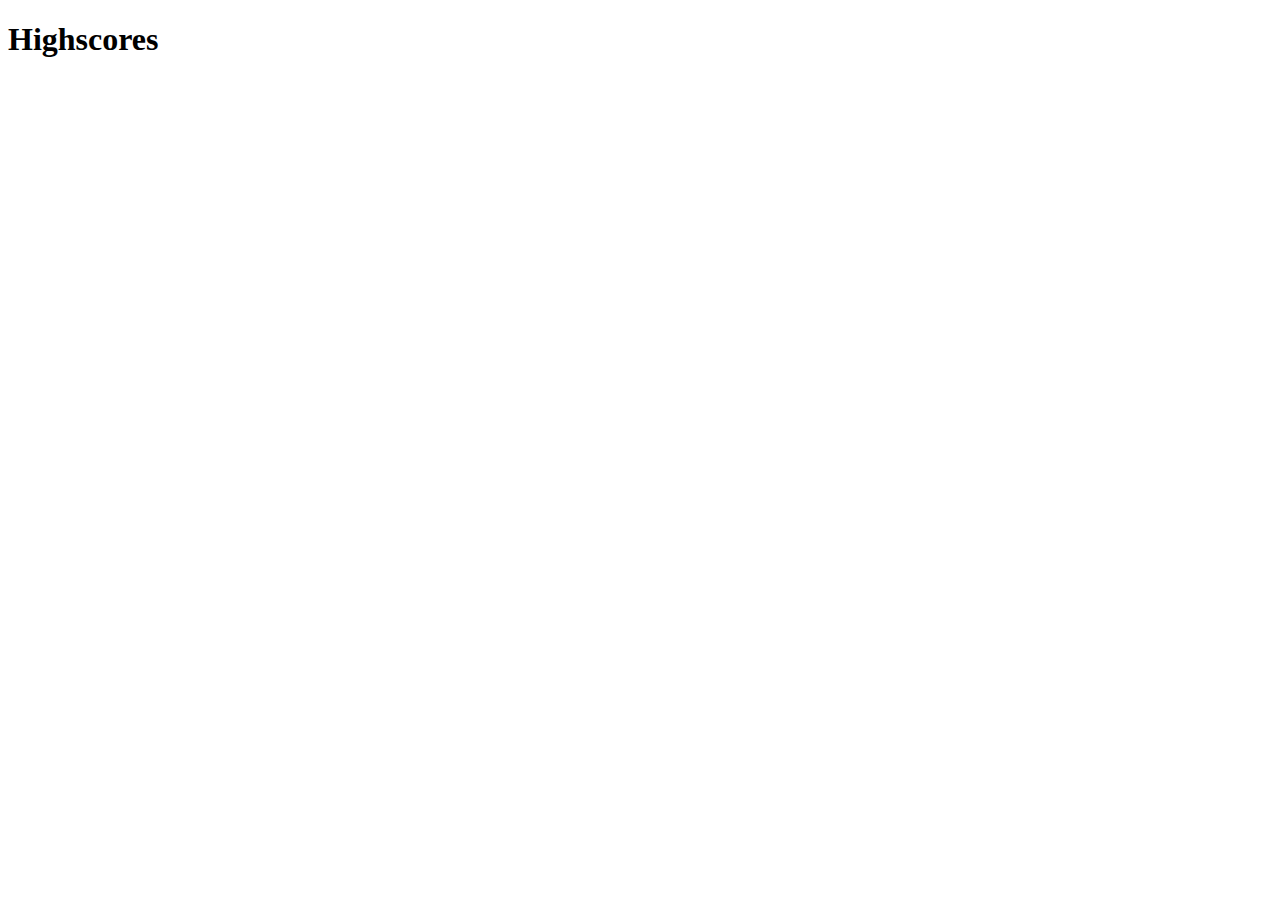
==== highscores.html @ 4c11863a "working quiz" ====
<!DOCTYPE html>
<html lang="en">
<head>
    <meta charset="UTF-8">
    <meta http-equiv="X-UA-Compatible" content="IE=edge">
    <meta name="viewport" content="width=device-width, initial-scale=1.0">
    <title>Highscores</title>
</head>
<body>
    <div class="highscore-container">
        <h1>Highscores</h1>
        <div class="scores"></div>
    </div>

    <script src="./assets/js/highscores.js"></script>
</body>
</html>
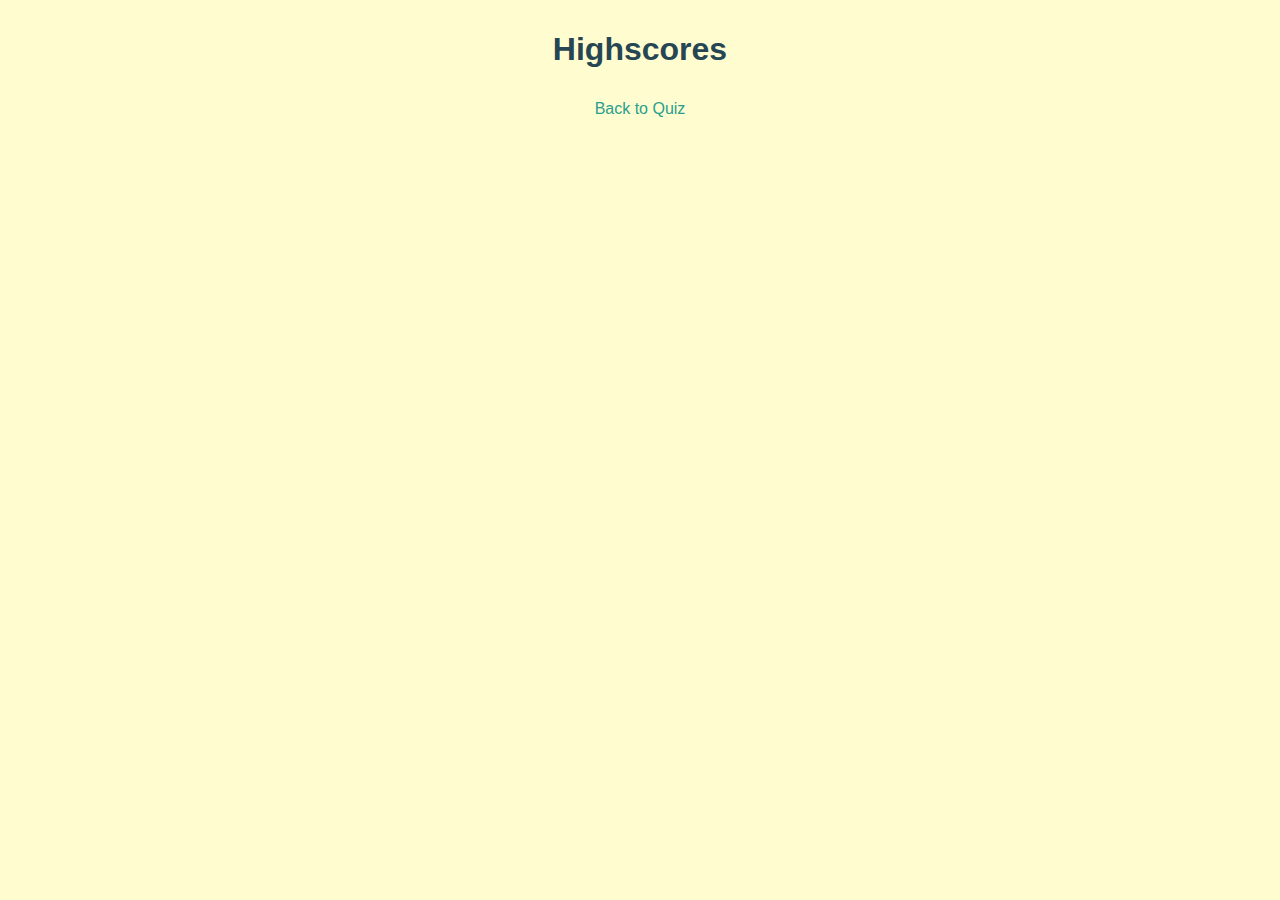
==== commit 0702501a: "styled Highscore page" ====
--- a/highscores.html
+++ b/highscores.html
@@ -4,13 +4,18 @@
     <meta charset="UTF-8">
     <meta http-equiv="X-UA-Compatible" content="IE=edge">
     <meta name="viewport" content="width=device-width, initial-scale=1.0">
-    <title>Highscores</title>
+    <link rel="stylesheet" href="./assets/css/style.css">
+    <title>Highscoresnt</title>
 </head>
 <body>
     <div class="highscore-container">
-        <h1>Highscores</h1>
+        <h1 class="page-title">Highscores</h1>
         <div class="scores"></div>
     </div>
+
+    <p>
+        <a href="index.html">Back to Quiz</a>
+    </p>
 
     <script src="./assets/js/highscores.js"></script>
 </body>
--- a/assets/css/style.css
+++ b/assets/css/style.css
@@ -0,0 +1,66 @@
+* {
+    font-family: Arial, Helvetica, sans-serif;
+    box-sizing: border-box;
+    background-color: #FFFDD0;
+}
+
+.hidden {
+    display: none;
+}
+.page-title {
+    text-align: center;
+    padding: 10px;
+    color: #264653;
+}
+
+a {
+    color: #2a9d8f;
+    text-decoration: none;
+}
+
+.page-content {
+    text-align: center;
+}
+
+.instructions {
+    text-align: center;
+    color: #2a9d8f;
+}
+
+.start-btn{
+    color: #2a9d8f;
+    display: inline-block;
+    padding: 10px;
+    font-size: 2rem;
+    border-radius: 5px;
+    position: relative;
+    text-align: center;
+    box-shadow: 0.25px 2px #264653;
+}
+
+header {
+    text-align: center;
+    padding: 15px;
+}
+
+.initial-form, h2, .timer {
+    text-align: center;
+    padding: 10px;
+    color: #264653;
+}
+
+.submit-btn {
+    color: #2a9d8f;
+    display: inline-block;
+    position: relative;
+    box-shadow: 0.25px .5px #264653;
+}
+
+.start-btn:hover, .choice-btn:hover, .submit-btn:hover{
+    color: #264653;
+    text-shadow: none;
+}
+
+p {
+    text-align: center;
+}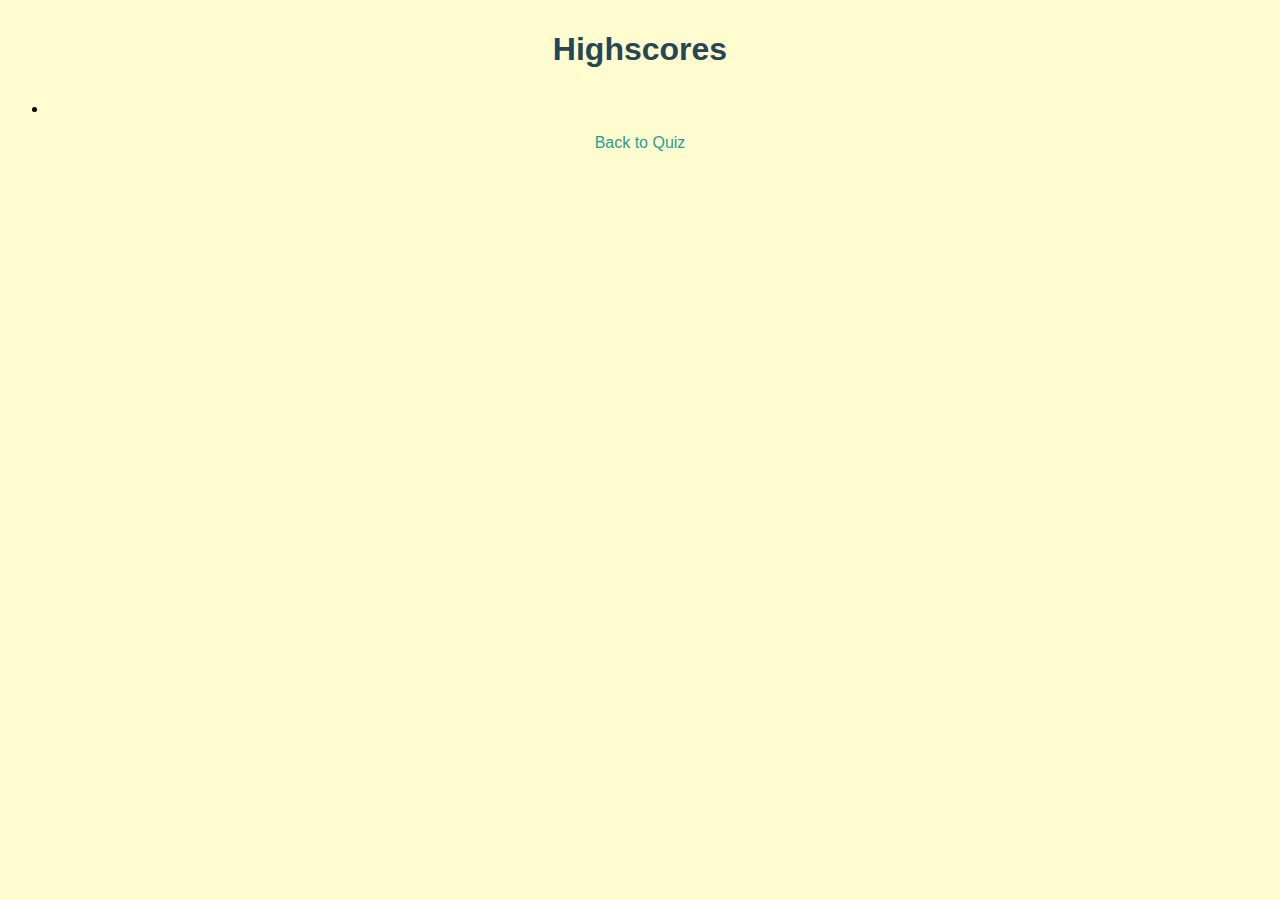
==== commit e43decf5: "updates to local storage" ====
--- a/highscores.html
+++ b/highscores.html
@@ -11,6 +11,9 @@
     <div class="highscore-container">
         <h1 class="page-title">Highscores</h1>
         <div class="scores"></div>
+        <ul id="highscores-list">
+            <li id="initial-area"></li>
+        </ul>
     </div>
 
     <p>
--- a/assets/css/style.css
+++ b/assets/css/style.css
@@ -56,6 +56,13 @@
     box-shadow: 0.25px .5px #264653;
 }
 
+.answer-btn {
+    color: #2a9d8f;
+    display: inline-block;
+    position: relative;
+    box-shadow: 0.25px .5px #264653;
+}
+
 .start-btn:hover, .choice-btn:hover, .submit-btn:hover{
     color: #264653;
     text-shadow: none;
@@ -63,4 +70,8 @@
 
 p {
     text-align: center;
+}
+.scores {
+    text-align: center;
+ 
 }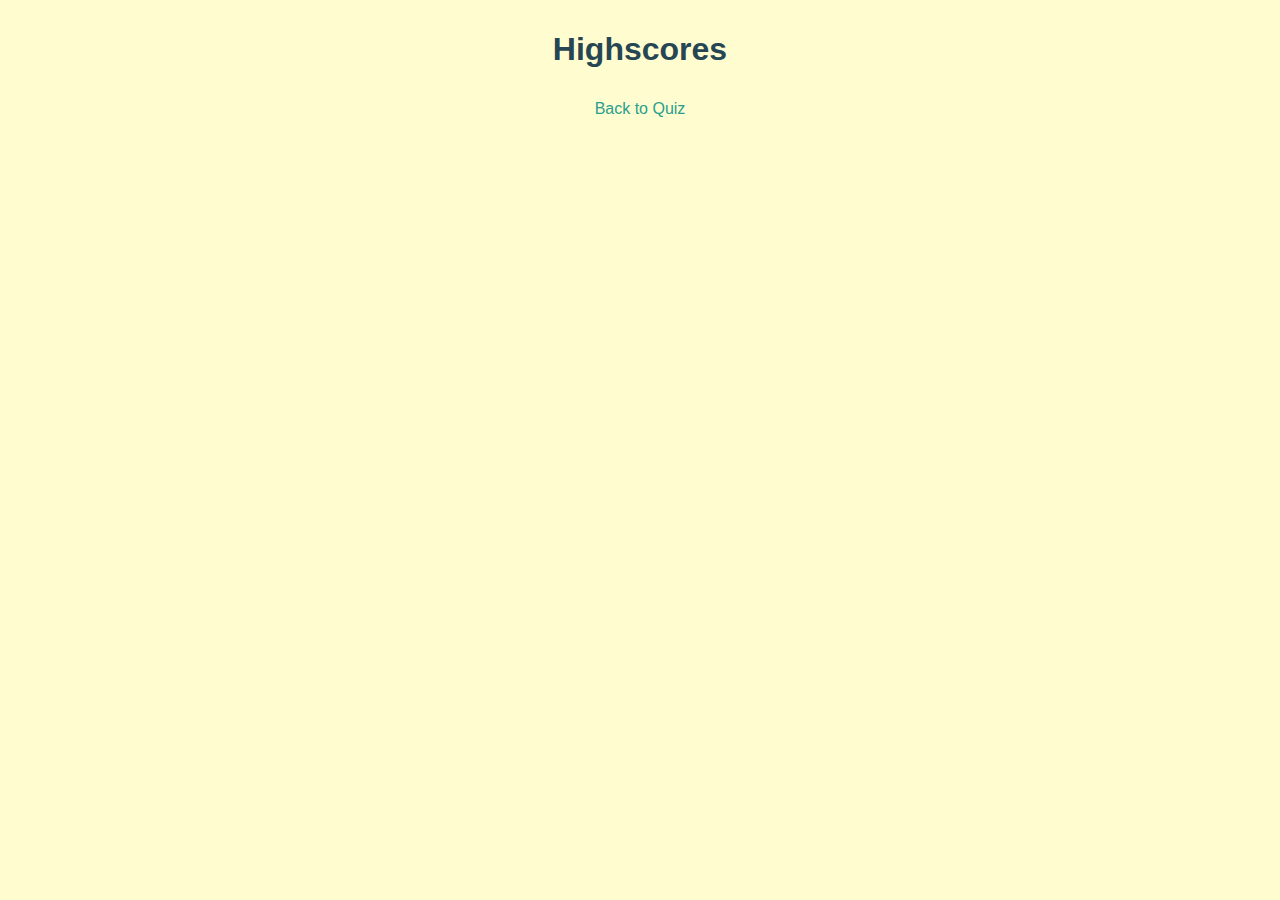
==== commit fee6ed25: "high scores show up. pre css" ====
--- a/highscores.html
+++ b/highscores.html
@@ -11,9 +11,8 @@
     <div class="highscore-container">
         <h1 class="page-title">Highscores</h1>
         <div class="scores"></div>
-        <ul id="highscores-list">
-            <li id="initial-area"></li>
-        </ul>
+        <div class="initials"></div>
+    </div>
     </div>
 
     <p>
